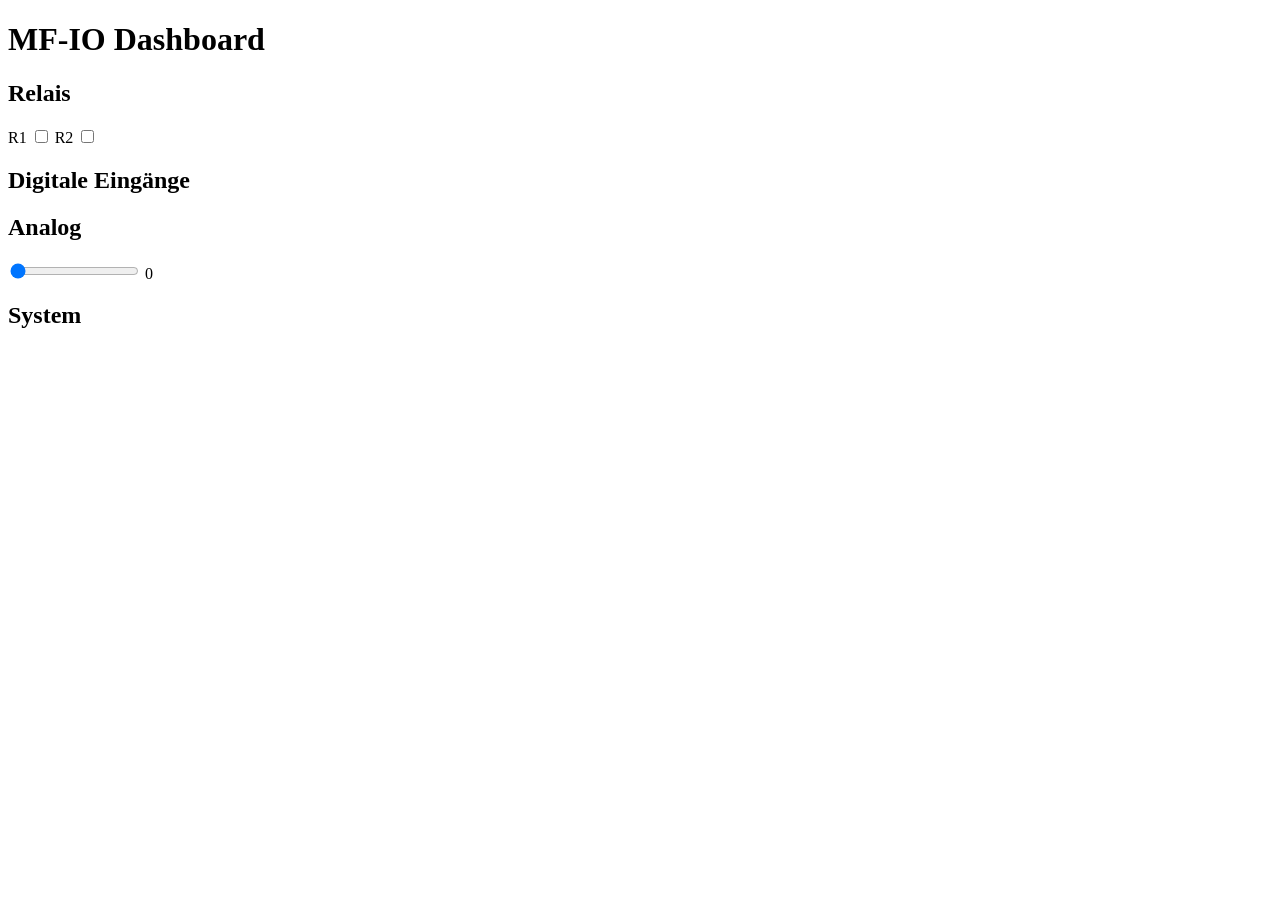
==== data/index.html @ dbf0cc62 "Create ESP8266 multi I/O firmware project with web provisioning" ====
<!doctype html>
<html lang="de">
<head>
  <meta charset="utf-8" />
  <meta name="viewport" content="width=device-width,initial-scale=1" />
  <title>MF-IO Dashboard</title>
  <link rel="stylesheet" href="/styles.css" />
</head>
<body>
  <h1>MF-IO Dashboard</h1>
  <section>
    <h2>Relais</h2>
    <label>R1 <input type="checkbox" id="relay1"></label>
    <label>R2 <input type="checkbox" id="relay2"></label>
  </section>

  <section>
    <h2>Digitale Eingänge</h2>
    <div id="inputs"></div>
  </section>

  <section>
    <h2>Analog</h2>
    <div id="analogInfo"></div>
    <div id="analogOutWrap" class="hidden">
      <input type="range" min="0" max="4095" value="0" id="analogOut">
      <span id="analogOutVal">0</span>
    </div>
  </section>

  <section>
    <h2>System</h2>
    <pre id="system"></pre>
  </section>

  <script src="/app.js"></script>
</body>
</html>
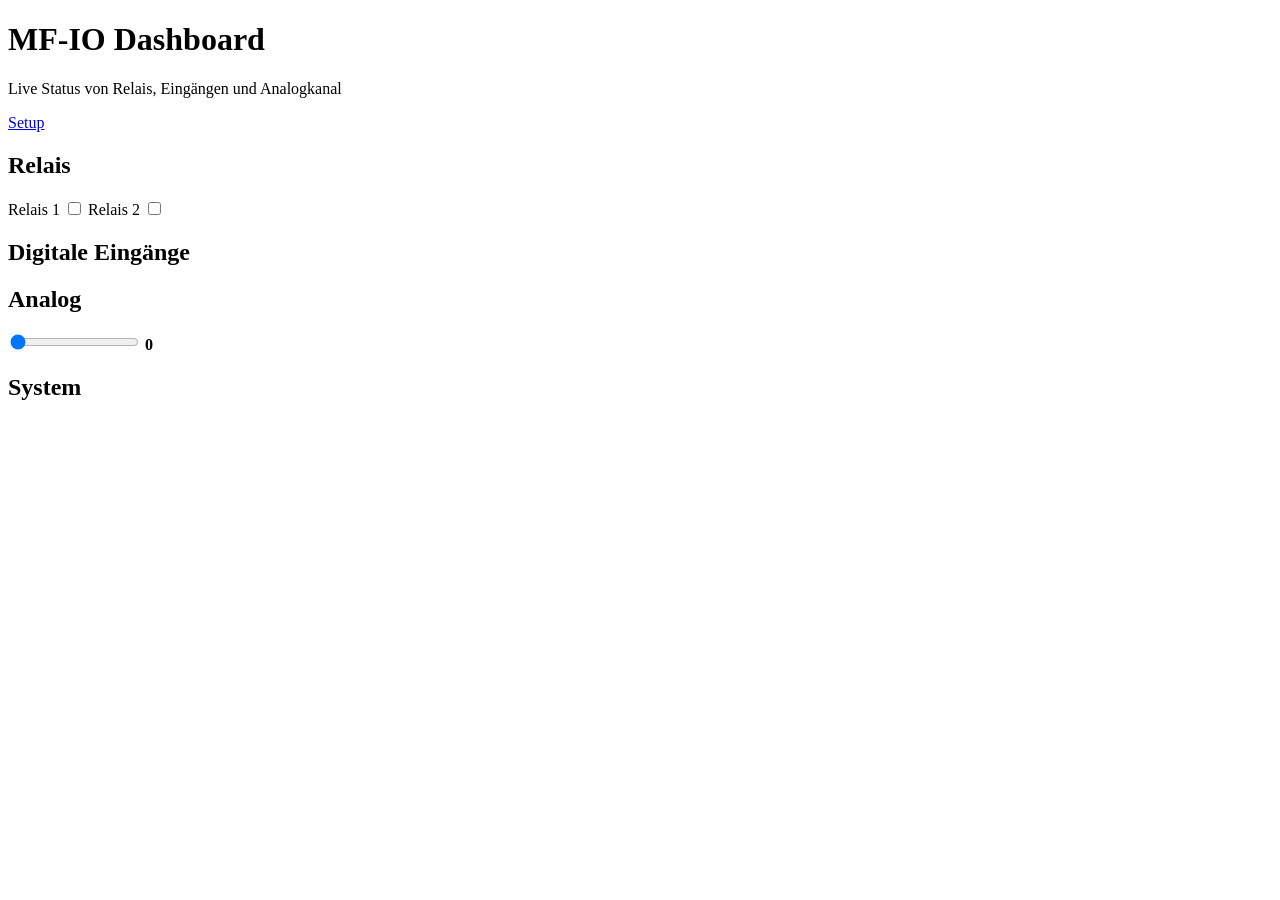
==== commit 463d8a9c: "Fix setup interactions and redesign setup/dashboard UI" ====
--- a/data/index.html
+++ b/data/index.html
@@ -6,32 +6,47 @@
   <title>MF-IO Dashboard</title>
   <link rel="stylesheet" href="/styles.css" />
 </head>
-<body>
-  <h1>MF-IO Dashboard</h1>
-  <section>
-    <h2>Relais</h2>
-    <label>R1 <input type="checkbox" id="relay1"></label>
-    <label>R2 <input type="checkbox" id="relay2"></label>
-  </section>
+<body class="bg">
+  <main class="container">
+    <header class="topbar row-between">
+      <div>
+        <h1>MF-IO Dashboard</h1>
+        <p class="muted">Live Status von Relais, Eingängen und Analogkanal</p>
+      </div>
+      <a class="btn btn-ghost" href="/setup">Setup</a>
+    </header>
 
-  <section>
-    <h2>Digitale Eingänge</h2>
-    <div id="inputs"></div>
-  </section>
+    <section class="card">
+      <h2>Relais</h2>
+      <div class="switches">
+        <label class="switch-card">Relais 1
+          <input type="checkbox" id="relay1">
+        </label>
+        <label class="switch-card">Relais 2
+          <input type="checkbox" id="relay2">
+        </label>
+      </div>
+    </section>
 
-  <section>
-    <h2>Analog</h2>
-    <div id="analogInfo"></div>
-    <div id="analogOutWrap" class="hidden">
-      <input type="range" min="0" max="4095" value="0" id="analogOut">
-      <span id="analogOutVal">0</span>
-    </div>
-  </section>
+    <section class="card">
+      <h2>Digitale Eingänge</h2>
+      <div id="inputs" class="input-grid"></div>
+    </section>
 
-  <section>
-    <h2>System</h2>
-    <pre id="system"></pre>
-  </section>
+    <section class="card">
+      <h2>Analog</h2>
+      <p id="analogInfo"></p>
+      <div id="analogOutWrap" class="hidden">
+        <input type="range" min="0" max="4095" value="0" id="analogOut">
+        <strong id="analogOutVal">0</strong>
+      </div>
+    </section>
+
+    <section class="card">
+      <h2>System</h2>
+      <pre id="system"></pre>
+    </section>
+  </main>
 
   <script src="/app.js"></script>
 </body>
